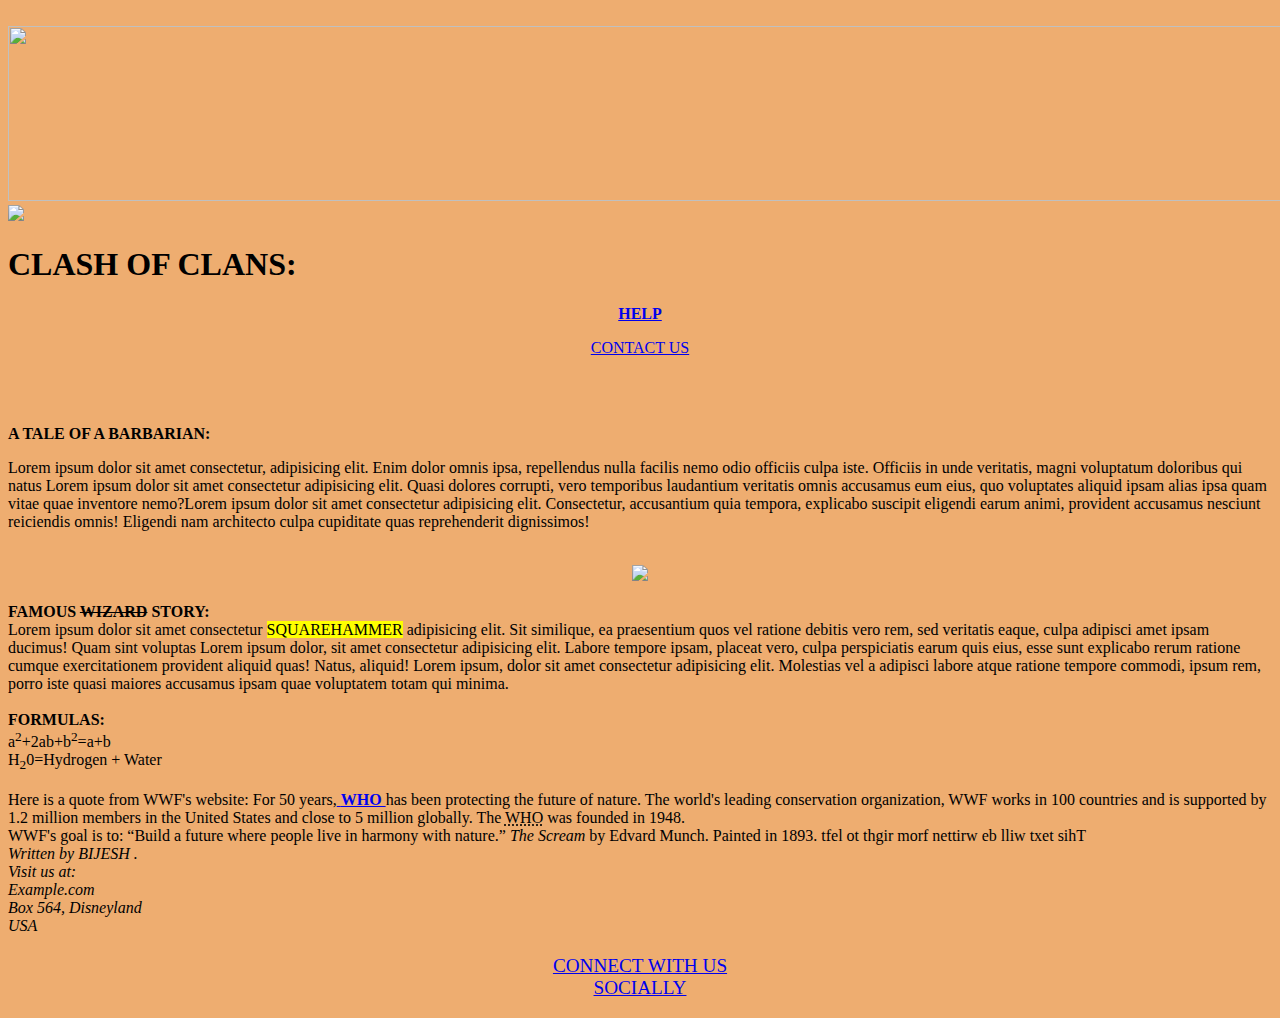
==== 1.html @ f935cca9 "addingfile" ====
<!DOCTYPE html>
<html lang="en">
<head>
    <title>MyDocument</title>
     <link rel="icon" type="icon" href="https://cdn-icons-png.flaticon.com/512/738/738497.png">
</head>
<br>
<center>
    <img src =  "https://i.pinimg.com/564x/a6/98/df/a698dfc444bb425b4834ee880be262bb.jpg" 
    height ="175"width ="1340">
</center>
<img src="https://cdn-icons-png.flaticon.com/512/738/738497.png" type=" icon" <a href ="www.facebook.com" target="_blank">
</a>
<body style="background-color:#eead70">
   
    <h1 style  ="font-family:'Franklin Gothic Medium'">CLASH OF CLANS:</h1>
    <a href="/2.html" target="_blank"><b>
        <p align ="center">
            HELP
        </p>
    </b>
    </a>
    <a href="/3.html"
    target="_blank">
<p align = "center">
    CONTACT US
</p>
</a>
<br>
<p><a href="https://www.w3schools.com" target="frame-a">
   </a></p>
<p1 style="font-family:verdana ;">
    <br>
    <b>
        <h> A TALE OF A BARBARIAN: </h><br>
    </b> <p title="story of a barb">
        <p1>
    Lorem ipsum dolor sit amet consectetur, adipisicing elit. Enim dolor omnis ipsa, repellendus nulla facilis nemo odio officiis culpa iste. Officiis in unde veritatis, magni voluptatum doloribus qui natus Lorem ipsum dolor sit amet consectetur adipisicing elit. Quasi dolores corrupti, vero temporibus laudantium veritatis omnis accusamus eum eius, quo voluptates aliquid ipsam alias ipsa quam vitae quae inventore nemo?Lorem ipsum dolor sit amet consectetur adipisicing elit. Consectetur, accusantium quia tempora, explicabo suscipit eligendi earum animi, provident accusamus nesciunt reiciendis omnis! Eligendi nam architecto culpa cupiditate quas reprehenderit dignissimos!
</p1>
<br>
<center>
    <br>
    <img src="https://i.pinimg.com/originals/3f/f7/e1/3ff7e15c8e7d5b7ffe8a948c4697281c.jpg">
</center>
<br>
<p2 style="font-family: verdana;">
    <b>
        <h>FAMOUS <del>WIZARD</del> STORY:</h><br> 
    </b><p2 title="message from the clergy">
    Lorem ipsum dolor sit amet consectetur <mark>SQUAREHAMMER</mark> adipisicing elit. Sit similique, ea praesentium quos vel ratione debitis vero rem, sed veritatis eaque, culpa adipisci amet ipsam ducimus! Quam sint voluptas Lorem ipsum dolor, sit amet consectetur adipisicing elit. Labore tempore ipsam, placeat vero, culpa perspiciatis earum quis eius, esse sunt explicabo rerum ratione cumque exercitationem provident aliquid quas! Natus, aliquid! Lorem ipsum, dolor sit amet consectetur adipisicing elit. Molestias vel a adipisci labore atque ratione tempore commodi, ipsum rem, porro iste quasi maiores accusamus ipsam quae voluptatem totam qui minima.

</p2>
<br>
<br>
<p3>

    <h><b> FORMULAS:</b></h><br>
    a<sup>2</sup>+2ab+b<sup>2</sup>=a+b <br>
    H<sub>2</sub>0=Hydrogen + Water <br>

</p3>
<br>
<p4>
    Here is a quote from WWF's website:</p4>

For 50 years,<a href ="http://www.worldwildlife.org/who/index.html" target ="_blank">
    <b> WHO </b>
</a>has been protecting the future of nature.
The world's leading conservation organization,
WWF works in 100 countries and is supported by
1.2 million members in the United States and
close to 5 million globally.

<p5>The <abbr title="World Health Organization">WHO</abbr> was founded in 1948.</p5><br>
<p6>WWF's goal is to: <q>Build a future where people live in harmony with nature.</q></p6>
<p7><cite>The Scream</cite> by Edvard Munch. Painted in 1893.
    <bdo dir="rtl">This text will be written from right to left</bdo></p7>
    
<address>
    Written by BIJESH .<br>
    Visit us at:<br>
    Example.com<br>
    Box 564, Disneyland<br>
    USA
    </address>
    

</p4>
<a href="https://facebook.com" target="_blank">
    <big>
        <p align = "center">
            CONNECT WITH US <br>
            SOCIALLY
        </p>
    </big>
</a>

</body>

</html>
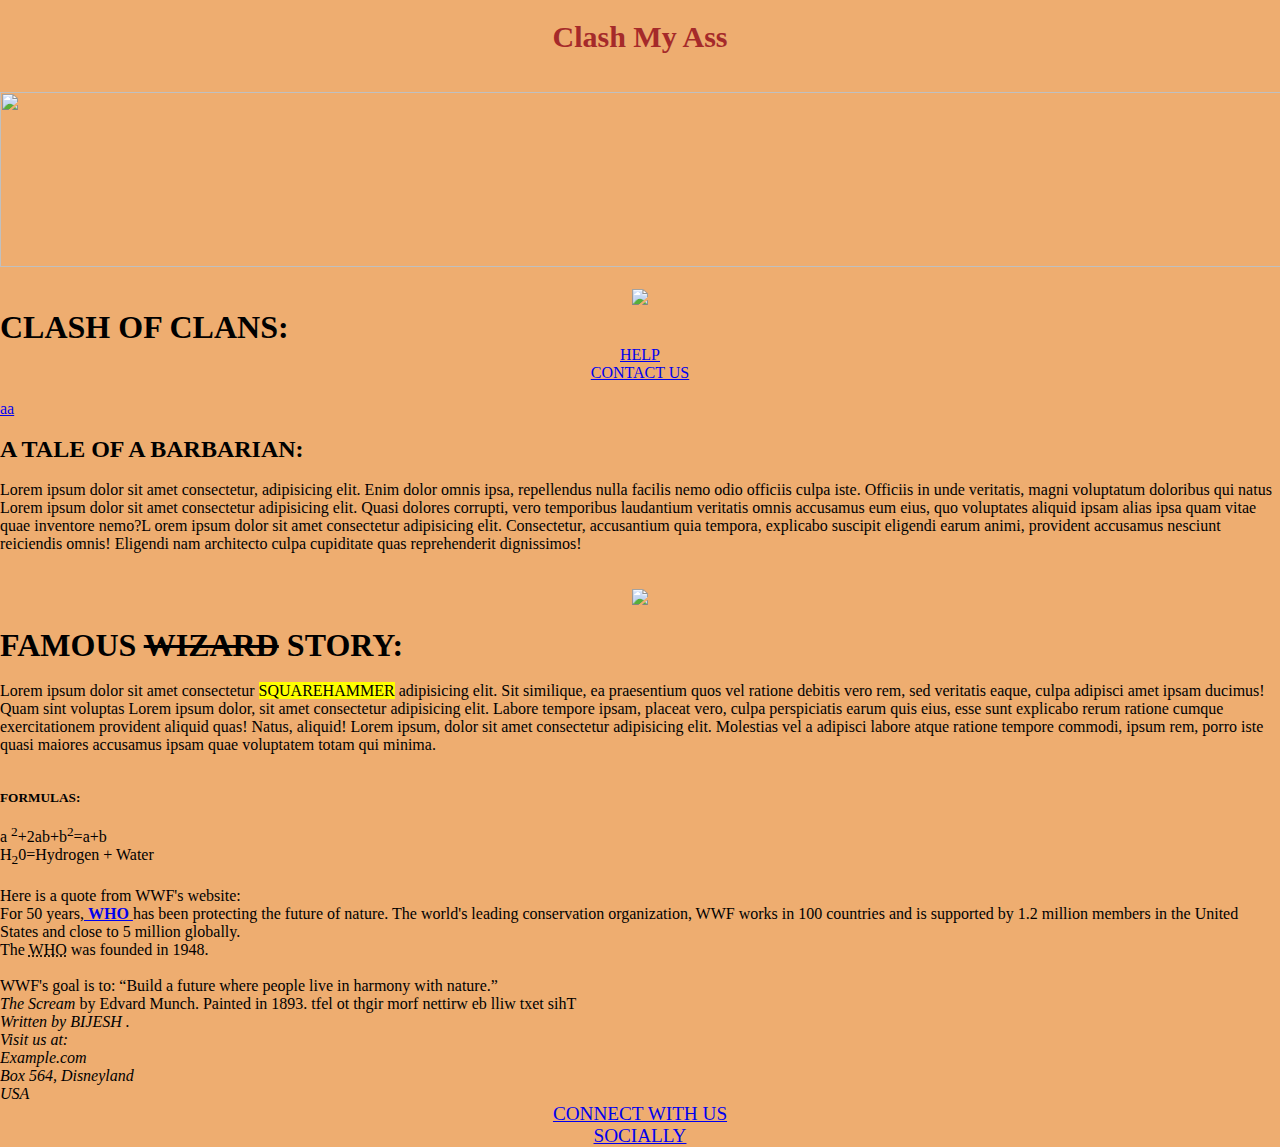
==== commit 1a41bb0f: "example" ====
--- a/1.html
+++ b/1.html
@@ -1,100 +1,168 @@
 <!DOCTYPE html>
 <html lang="en">
-<head>
+  <head>
+    <meta charset="UTF-8" />
+    <meta http-equiv="X-UA-Compatible" content="IE=edge" />
+    <meta name="viewport" content="width=device-width, initial-scale=1.0" />
     <title>MyDocument</title>
-     <link rel="icon" type="icon" href="https://cdn-icons-png.flaticon.com/512/738/738497.png">
-</head>
-<br>
-<center>
-    <img src =  "https://i.pinimg.com/564x/a6/98/df/a698dfc444bb425b4834ee880be262bb.jpg" 
-    height ="175"width ="1340">
-</center>
-<img src="https://cdn-icons-png.flaticon.com/512/738/738497.png" type=" icon" <a href ="www.facebook.com" target="_blank">
-</a>
-<body style="background-color:#eead70">
-   
-    <h1 style  ="font-family:'Franklin Gothic Medium'">CLASH OF CLANS:</h1>
-    <a href="/2.html" target="_blank"><b>
-        <p align ="center">
-            HELP
+    <link
+      rel="shortcut icon"
+      href="https://cdn-icons-png.flaticon.com/512/738/738497.png"
+      type="image/x-icon"
+    />
+    <link rel="stylesheet" href="./1.css" />
+  </head>
+
+  <!-- Example -->
+  <div>
+    <h1 class="heading">Clash My Ass</h1>
+  </div>
+  <!-- Example -->
+
+  <body style="background-color: #eead70">
+    <br />
+    <center>
+      <img
+        src="https://i.pinimg.com/564x/a6/98/df/a698dfc444bb425b4834ee880be262bb.jpg"
+        height="175"
+        width="1340"
+      />
+    </center>
+    <br />
+    <center>
+      <a href="./2.html" target="_blank">
+        <img
+          src="https://cdn-icons-png.flaticon.com/512/738/738497.png"
+          type=" icon"
+          width="30px"
+        />
+      </a>
+    </center>
+
+    <h1 style="font-family: 'Franklin Gothic Medium'">CLASH OF CLANS:</h1>
+    <a href="/2.html" target="_blank">
+      <p align="center">HELP</p>
+    </a>
+    <a href="/3.html" target="_blank">
+      <p align="center">CONTACT US</p>
+    </a>
+    <br />
+    <p><a href="https://www.w3schools.com" target="frame-a">aa </a></p>
+    <p style="font-family: verdana">
+      <br />
+      <b>
+        <h2>A TALE OF A BARBARIAN:</h2>
+        <br />
+      </b>
+      <!-- <title="story of a barb"> -->
+    </p>
+
+    <p>
+      Lorem ipsum dolor sit amet consectetur, adipisicing elit. Enim dolor omnis
+      ipsa, repellendus nulla facilis nemo odio officiis culpa iste. Officiis in
+      unde veritatis, magni voluptatum doloribus qui natus Lorem ipsum dolor sit
+      amet consectetur adipisicing elit. Quasi dolores corrupti, vero temporibus
+      laudantium veritatis omnis accusamus eum eius, quo voluptates aliquid
+      ipsam alias ipsa quam vitae quae inventore nemo?L orem ipsum dolor sit
+      amet consectetur adipisicing elit. Consectetur, accusantium quia tempora,
+      explicabo suscipit eligendi earum animi, provident accusamus nesciunt
+      reiciendis omnis! Eligendi nam architecto culpa cupiditate quas
+      reprehenderit dignissimos!
+    </p>
+    <br />
+    <center>
+      <br />
+      <img
+        src="https://i.pinimg.com/originals/3f/f7/e1/3ff7e15c8e7d5b7ffe8a948c4697281c.jpg"
+      />
+    </center>
+    <br />
+
+    <h4 style="font-family: verdana">
+      <b>
+        <h1>FAMOUS <del>WIZARD</del> STORY:</h1>
+        <br />
+      </b>
+    </h4>
+    <p title="message from the clergy">
+      Lorem ipsum dolor sit amet consectetur
+      <mark>SQUAREHAMMER</mark> adipisicing elit. Sit similique, ea praesentium
+      quos vel ratione debitis vero rem, sed veritatis eaque, culpa adipisci
+      amet ipsam ducimus! Quam sint voluptas Lorem ipsum dolor, sit amet
+      consectetur adipisicing elit. Labore tempore ipsam, placeat vero, culpa
+      perspiciatis earum quis eius, esse sunt explicabo rerum ratione cumque
+      exercitationem provident aliquid quas! Natus, aliquid! Lorem ipsum, dolor
+      sit amet consectetur adipisicing elit. Molestias vel a adipisci labore
+      atque ratione tempore commodi, ipsum rem, porro iste quasi maiores
+      accusamus ipsam quae voluptatem totam qui minima.
+    </p>
+
+    <br />
+    <br />
+
+    <h5><b>FORMULAS:</b></h5>
+    <br />
+    a <sup>2</sup>+2ab+b<sup>2</sup>=a+b <br />
+    H<sub>2</sub>0=Hydrogen + Water <br />
+
+    <br />
+    <p>Here is a quote from WWF's website:</p>
+
+    For 50 years,<a
+      href="http://www.worldwildlife.org/who/index.html"
+      target="_blank"
+    >
+      <b> WHO </b> </a
+    >has been protecting the future of nature. The world's leading conservation
+    organization, WWF works in 100 countries and is supported by 1.2 million
+    members in the United States and close to 5 million globally.
+
+    <p>
+      The <abbr title="World Health Organization">WHO</abbr> was founded in
+      1948.
+    </p>
+    <br />
+    <p>
+      WWF's goal is to:
+      <q>Build a future where people live in harmony with nature.</q>
+    </p>
+    <p>
+      <cite>The Scream</cite> by Edvard Munch. Painted in 1893.
+      <bdo dir="rtl">This text will be written from right to left</bdo>
+    </p>
+
+    <address>
+      Written by BIJESH .<br />
+      Visit us at:<br />
+      Example.com<br />
+      Box 564, Disneyland<br />
+      USA
+    </address>
+
+    <a href="https://facebook.com" target="_blank">
+      <big>
+        <p align="center">
+          CONNECT WITH US <br />
+          SOCIALLY
         </p>
-    </b>
+      </big>
     </a>
-    <a href="/3.html"
-    target="_blank">
-<p align = "center">
-    CONTACT US
-</p>
-</a>
-<br>
-<p><a href="https://www.w3schools.com" target="frame-a">
-   </a></p>
-<p1 style="font-family:verdana ;">
-    <br>
-    <b>
-        <h> A TALE OF A BARBARIAN: </h><br>
-    </b> <p title="story of a barb">
-        <p1>
-    Lorem ipsum dolor sit amet consectetur, adipisicing elit. Enim dolor omnis ipsa, repellendus nulla facilis nemo odio officiis culpa iste. Officiis in unde veritatis, magni voluptatum doloribus qui natus Lorem ipsum dolor sit amet consectetur adipisicing elit. Quasi dolores corrupti, vero temporibus laudantium veritatis omnis accusamus eum eius, quo voluptates aliquid ipsam alias ipsa quam vitae quae inventore nemo?Lorem ipsum dolor sit amet consectetur adipisicing elit. Consectetur, accusantium quia tempora, explicabo suscipit eligendi earum animi, provident accusamus nesciunt reiciendis omnis! Eligendi nam architecto culpa cupiditate quas reprehenderit dignissimos!
-</p1>
-<br>
-<center>
-    <br>
-    <img src="https://i.pinimg.com/originals/3f/f7/e1/3ff7e15c8e7d5b7ffe8a948c4697281c.jpg">
-</center>
-<br>
-<p2 style="font-family: verdana;">
-    <b>
-        <h>FAMOUS <del>WIZARD</del> STORY:</h><br> 
-    </b><p2 title="message from the clergy">
-    Lorem ipsum dolor sit amet consectetur <mark>SQUAREHAMMER</mark> adipisicing elit. Sit similique, ea praesentium quos vel ratione debitis vero rem, sed veritatis eaque, culpa adipisci amet ipsam ducimus! Quam sint voluptas Lorem ipsum dolor, sit amet consectetur adipisicing elit. Labore tempore ipsam, placeat vero, culpa perspiciatis earum quis eius, esse sunt explicabo rerum ratione cumque exercitationem provident aliquid quas! Natus, aliquid! Lorem ipsum, dolor sit amet consectetur adipisicing elit. Molestias vel a adipisci labore atque ratione tempore commodi, ipsum rem, porro iste quasi maiores accusamus ipsam quae voluptatem totam qui minima.
+  </body>
+</html>
 
-</p2>
-<br>
-<br>
-<p3>
 
-    <h><b> FORMULAS:</b></h><br>
-    a<sup>2</sup>+2ab+b<sup>2</sup>=a+b <br>
-    H<sub>2</sub>0=Hydrogen + Water <br>
 
-</p3>
-<br>
-<p4>
-    Here is a quote from WWF's website:</p4>
 
-For 50 years,<a href ="http://www.worldwildlife.org/who/index.html" target ="_blank">
-    <b> WHO </b>
-</a>has been protecting the future of nature.
-The world's leading conservation organization,
-WWF works in 100 countries and is supported by
-1.2 million members in the United States and
-close to 5 million globally.
+<!-- Git Commands -->
 
-<p5>The <abbr title="World Health Organization">WHO</abbr> was founded in 1948.</p5><br>
-<p6>WWF's goal is to: <q>Build a future where people live in harmony with nature.</q></p6>
-<p7><cite>The Scream</cite> by Edvard Munch. Painted in 1893.
-    <bdo dir="rtl">This text will be written from right to left</bdo></p7>
-    
-<address>
-    Written by BIJESH .<br>
-    Visit us at:<br>
-    Example.com<br>
-    Box 564, Disneyland<br>
-    USA
-    </address>
-    
 
-</p4>
-<a href="https://facebook.com" target="_blank">
-    <big>
-        <p align = "center">
-            CONNECT WITH US <br>
-            SOCIALLY
-        </p>
-    </big>
-</a>
+<!-- 
+    git add .
+    git commit -m "commit name"
+    git push 
 
-</body>
 
-</html>+
+
+
+ -->--- a/1.css
+++ b/1.css
@@ -0,0 +1,13 @@
+* {
+  margin: 0;
+  padding: 0;
+  box-sizing: border-box;
+}
+
+.heading {
+  font-size: 30px;
+  font-weight: 800;
+  color: brown;
+  text-align: center;
+  margin: 20px 0;
+}
